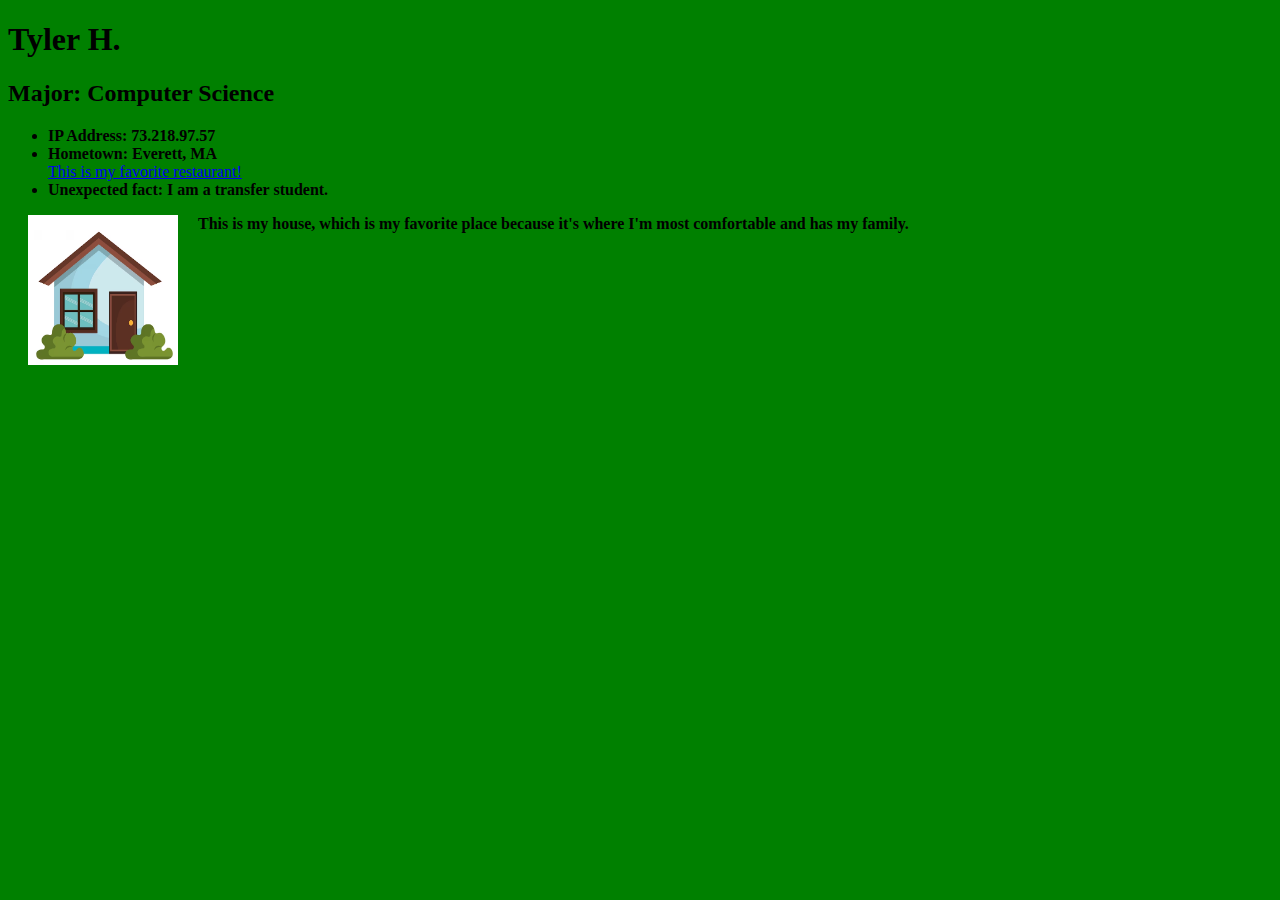
==== index.html @ 63a7597d "Update and rename test.html to index.html" ====
<!DOCTYPE html>
<html>
<head>
</head>
<body style="background-color: green;">
<h1>Tyler H.</h1>
<h2>Major: Computer Science</h2>
    <p>
        <ul>
            <li><b> IP Address: 73.218.97.57</b></li>
            <li><b> Hometown: Everett, MA</b></li>
            <a href="https://www.fujiatassembly.com/" target="_blank">This is my favorite restaurant!</a>
            <li><b> Unexpected fact: I am a transfer student.</b></li>
        </ul>
    </p>
<img src="favorite_place.png" alt="Favorite Place" width="150" height="150" align="left" hspace="20">
    <p>
        <b>This is my house, which is my favorite place because it's where I'm most comfortable and has my family.</b>
    </p>
</body>
</html>
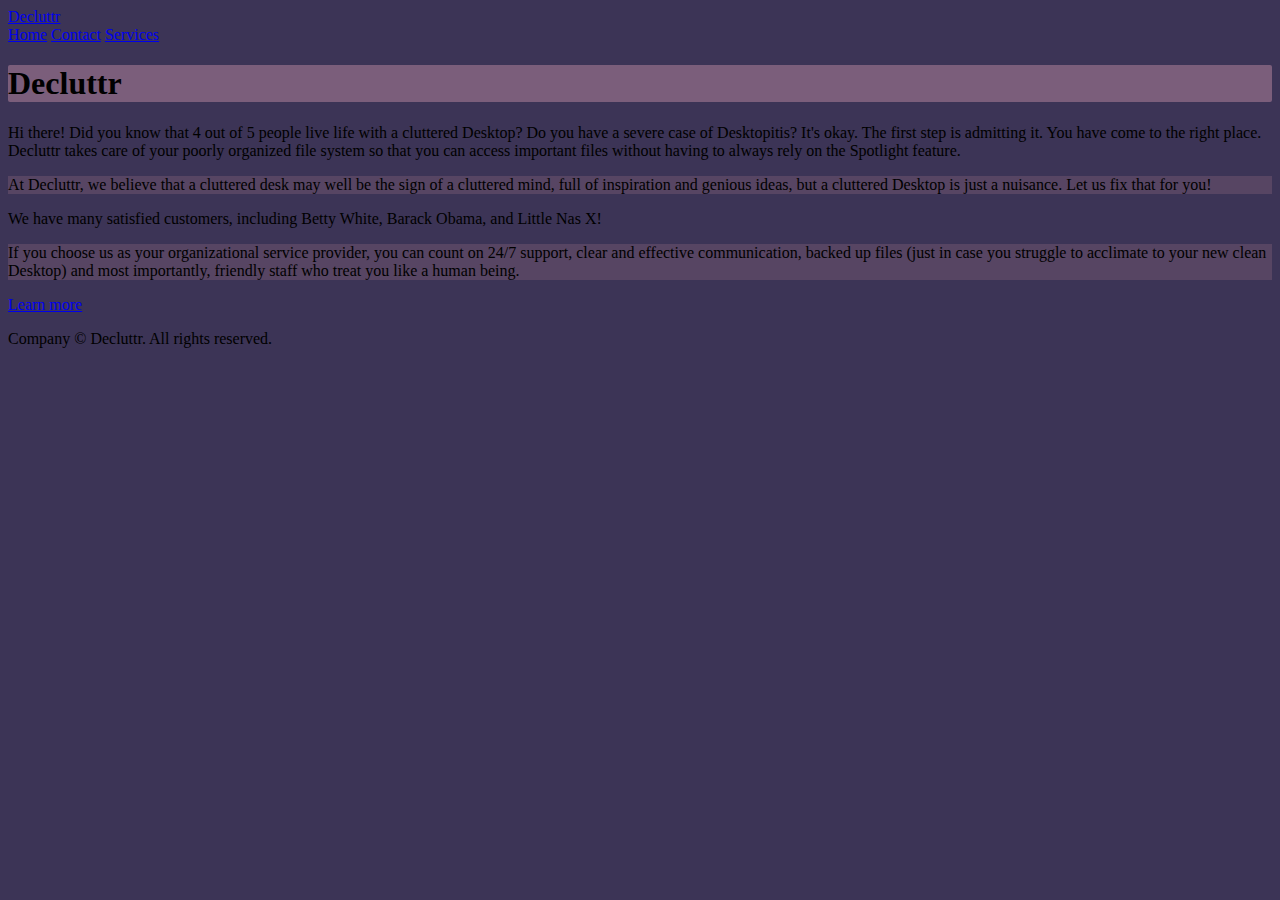
==== commit 5ab6bf95: "ed" ====
--- a/index.html
+++ b/index.html
@@ -1,21 +1,43 @@
-<!DOCTYPE html>
-<html>
+<html lang="en">
 <head>
+  <title>Decluttr</title>
+  <meta charset="utf-8" />
+  <meta name="viewport" content="width=device-width, initial-scale=1, user-scalable=no" />
+  <link rel="stylesheet" href="main.css">
 </head>
-<body style="background-color: green;">
-<h1>Tyler H.</h1>
-<h2>Major: Computer Science</h2>
-    <p>
-        <ul>
-            <li><b> IP Address: 73.218.97.57</b></li>
-            <li><b> Hometown: Everett, MA</b></li>
-            <a href="https://www.fujiatassembly.com/" target="_blank">This is my favorite restaurant!</a>
-            <li><b> Unexpected fact: I am a transfer student.</b></li>
-        </ul>
-    </p>
-<img src="favorite_place.png" alt="Favorite Place" width="150" height="150" align="left" hspace="20">
-    <p>
-        <b>This is my house, which is my favorite place because it's where I'm most comfortable and has my family.</b>
-    </p>
+	
+<div class="header">
+  <a href="#default" class="logo">Decluttr</a>
+  <div class="header-right">
+    <a class="active" href="index.html">Home</a>
+    <a href="contact.html">Contact</a>
+    <a href="services.html">Services</a>
+  </div>
+</div>	
+	
+<style type = "text/css">
+	body {background-color: #3C3456;}
+</style>
+	<div>
+		<h1 style="box-sizing: border-box; background-color: #7B5E7B; border-radius:2px">Decluttr</h1>
+		<p>Hi there! Did you know that 4 out of 5 people live life with a cluttered Desktop? Do you have a severe case of Desktopitis? It's okay. The first step is admitting it. You have come to the right place. Decluttr takes care of your poorly organized file system so that you can access important files without having to always rely on the Spotlight feature. </p>
+			<div class="container">
+				<div style="background-color: #574563;"> 
+					<p>At Decluttr, we believe that a cluttered desk may well be the sign of a cluttered mind, full of inspiration and genious ideas, but a cluttered Desktop is just a nuisance. Let us fix that for you!</p>
+				</div>
+				<div>
+					<p>We have many satisfied customers, including Betty White, Barack Obama, and Little Nas X!</p>
+				</div>
+				<div style="background-color: #574563;">
+					<p>If you choose us as your organizational service provider, you can count on 24/7 support, clear and effective communication, backed up files (just in case you struggle to acclimate to your new clean Desktop) and most importantly, friendly staff who treat you like a human being.
+					</p>
+				</div>
+			</div>
+			<a class="square-button" href="services.html" role="button">Learn more</a>
+		</p>
+	</div>
 </body>
-</html>
+<footer>
+	Company © Decluttr. All rights reserved.
+</footer>
+</html>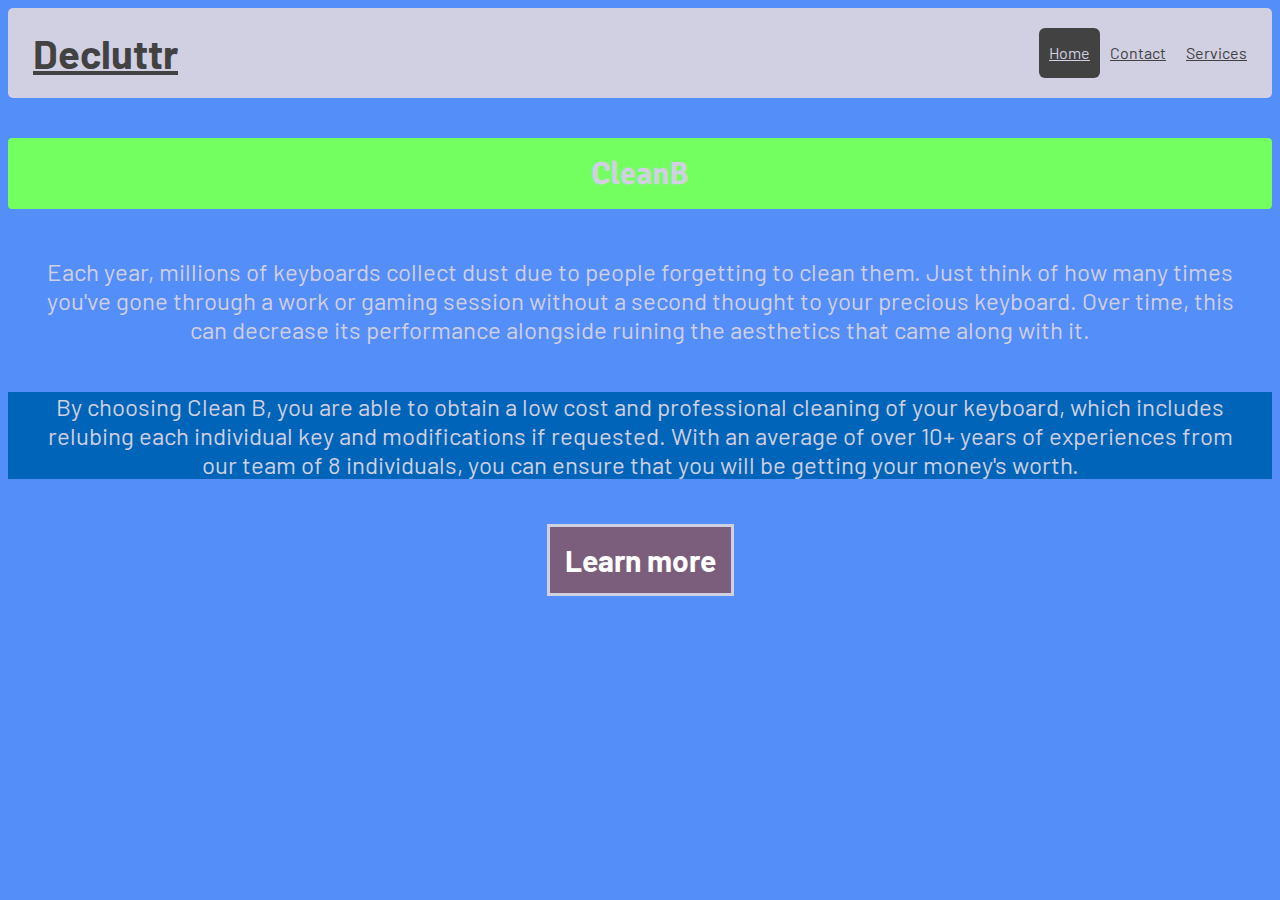
==== commit 05836656: "e" ====
--- a/index.html
+++ b/index.html
@@ -16,28 +16,19 @@
 </div>	
 	
 <style type = "text/css">
-	body {background-color: #3C3456;}
+	body {background-color: #548ef8;}
 </style>
 	<div>
-		<h1 style="box-sizing: border-box; background-color: #7B5E7B; border-radius:2px">Decluttr</h1>
-		<p>Hi there! Did you know that 4 out of 5 people live life with a cluttered Desktop? Do you have a severe case of Desktopitis? It's okay. The first step is admitting it. You have come to the right place. Decluttr takes care of your poorly organized file system so that you can access important files without having to always rely on the Spotlight feature. </p>
+		<h1 style="box-sizing: border-box; background-color: #73ff60; border-radius:4px">CleanB</h1>
+		<p> Each year, millions of keyboards collect dust due to people forgetting to clean them. Just think of how many times you've gone through a work or gaming session without a second thought to your precious keyboard. Over time, this can decrease its performance alongside ruining the aesthetics that came along with it.</p>
 			<div class="container">
-				<div style="background-color: #574563;"> 
-					<p>At Decluttr, we believe that a cluttered desk may well be the sign of a cluttered mind, full of inspiration and genious ideas, but a cluttered Desktop is just a nuisance. Let us fix that for you!</p>
-				</div>
-				<div>
-					<p>We have many satisfied customers, including Betty White, Barack Obama, and Little Nas X!</p>
-				</div>
-				<div style="background-color: #574563;">
-					<p>If you choose us as your organizational service provider, you can count on 24/7 support, clear and effective communication, backed up files (just in case you struggle to acclimate to your new clean Desktop) and most importantly, friendly staff who treat you like a human being.
-					</p>
+				<div style="background-color: #0065b8;">
+					<p> By choosing Clean B, you are able to obtain a low cost and professional cleaning of your keyboard, which includes relubing each individual key and modifications if requested. With an average of over 10+ years of experiences from our team of 8 individuals, you can ensure that you will be getting your money's worth. </p>
 				</div>
 			</div>
 			<a class="square-button" href="services.html" role="button">Learn more</a>
 		</p>
 	</div>
 </body>
-<footer>
-	Company © Decluttr. All rights reserved.
-</footer>
+
 </html>--- a/main.css
+++ b/main.css
@@ -0,0 +1,141 @@
+@import url('fontawesome-all.min.css');
+@import url('https://fonts.googleapis.com/css?family=Raleway:200,700|Source+Sans+Pro:300,600,300italic,600italic');
+@import url('https://fonts.googleapis.com/css?family=Barlow:300|Nanum+Gothic|PT+Sans|Roboto+Condensed:300|Ropa+Sans|Signika+Negative:300&display=swap');
+
+@-ms-viewport {
+    width: device-width;
+}
+
+body, a {
+  font-family: 'Barlow', sans-serif;
+  text-align: center;
+  color: #D1CFE2;
+  font-size: 24px;
+}
+
+footer {
+  font-family: 'Barlow', sans-serif;
+  text-align: center;
+  color: rgb(185, 185, 185);
+  font-size: 14px;
+}
+
+h1 {
+  font-family: 'Signika Negative', sans-serif;
+  font-weight: 700;
+  margin-top: 40px;
+  font-size: 32px;
+  padding: 0.5em;
+}
+
+h2 {
+    font-family: 'Signika Negative', sans-serif;
+    text-align: center;
+    color: #D1CFE2;
+    font-size: 26px;
+  }
+
+h3 {
+  font-family: 'Signika Negative', sans-serif;
+  text-align: center;
+  color: #D1CFE2;
+}
+
+
+
+p {
+  font-family: 'Barlow', sans-serif;
+  margin: 2em 1em;
+  color: #D1CFE2;
+}
+
+.page-header {
+    background-color: white;
+    position: absolute;
+    top: 0;
+    left: 0;
+    right: 0;
+    height: 80px;
+    display: flex;
+    align-items: center;
+    box-shadow: 0 0 25px 0 black;
+}
+
+.page-header * {
+    display: inline;
+}
+
+.page-header li {
+    margin: 20px;
+}
+
+.page-header li a {
+    color: black;
+    text-decoration: none;
+}
+
+.square-box {
+    position: relative;
+    display: inline-block;
+    font-weight: bold;
+    padding: 1em 0.5em;
+    text-decoration: none;
+    color: #D1CFE2;
+    background: white;
+    transition: .4s;
+    font-size: 30px;
+    outline-color: white;
+    outline-style: solid;
+}
+
+
+.square-button {
+    position: relative;
+    display: inline-block;
+    font-weight: bold;
+    padding: 0.5em 0.5em;
+    text-decoration: none;
+    color: #FFF;
+    background: #7B5E7B;
+    transition: .4s;
+    font-size: 30px;
+    outline-color: #D1CFE2;
+    outline-style: solid;
+}
+
+.header {
+  border-radius: 5px;
+  overflow: hidden;
+  background-color: #D1CFE2;
+  padding: 20px 15px
+}
+
+.header a {
+  float: left;
+  color: #424242;
+  text-align: center;
+  padding: 10px;
+  text-decoration: underline;
+  font-size: 16px; 
+  line-height: 30px;
+  border-radius: 6px;
+}
+
+.header a.logo {
+  font-size: 40px;
+  font-weight: bold;
+}
+
+.header a:hover {
+  color: #D1CFE2;
+  background-color: #646262
+}
+
+.header a.active {
+  background-color: #424242;
+  color: #D1CFE2;
+}
+
+.header-right {
+  float: right;
+}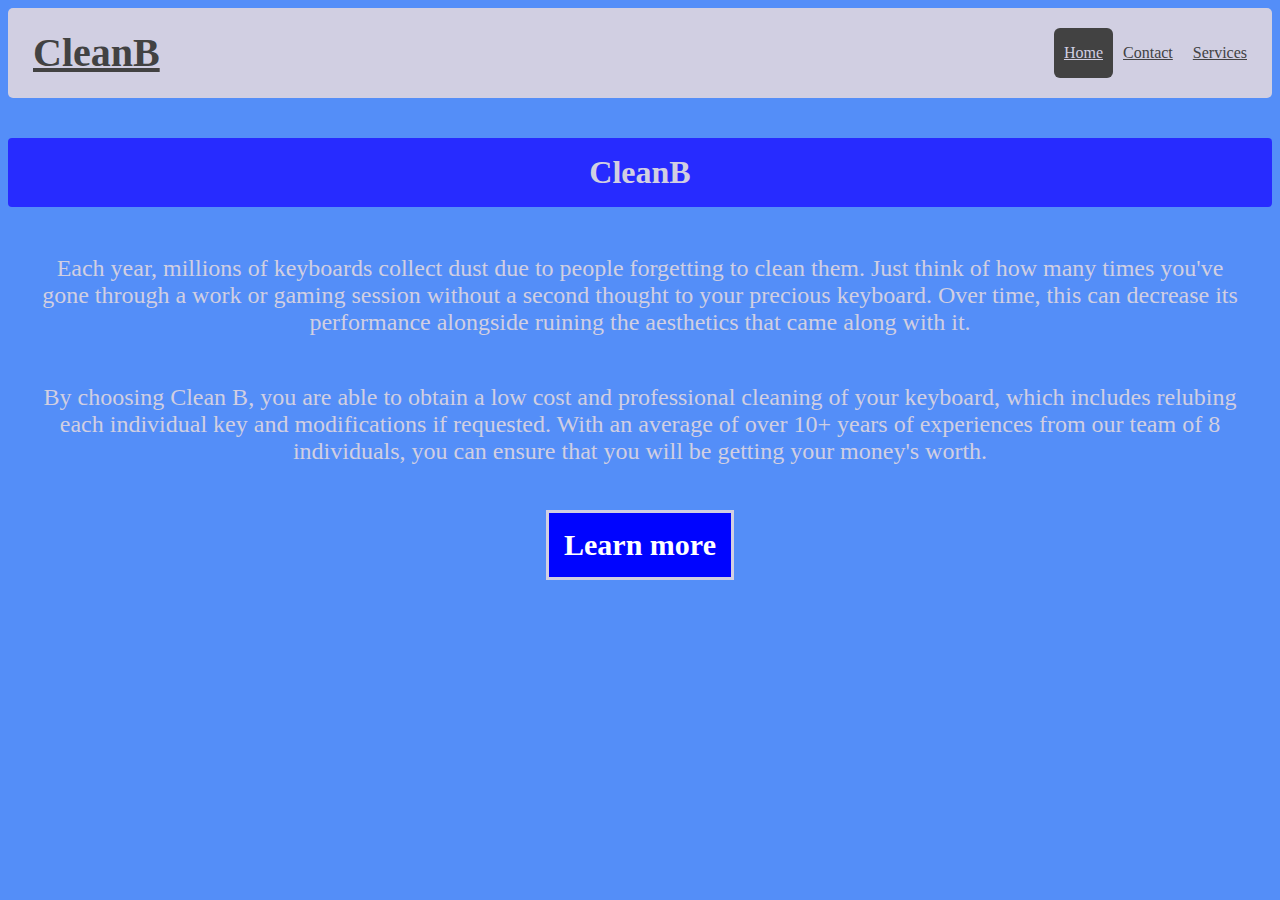
==== commit 2c9ce5bb: "e" ====
--- a/index.html
+++ b/index.html
@@ -1,13 +1,13 @@
 <html lang="en">
 <head>
-  <title>Decluttr</title>
+  <title>CleanB</title>
   <meta charset="utf-8" />
   <meta name="viewport" content="width=device-width, initial-scale=1, user-scalable=no" />
   <link rel="stylesheet" href="main.css">
 </head>
 	
 <div class="header">
-  <a href="#default" class="logo">Decluttr</a>
+  <a href="#default" class="logo">CleanB</a>
   <div class="header-right">
     <a class="active" href="index.html">Home</a>
     <a href="contact.html">Contact</a>
@@ -19,12 +19,10 @@
 	body {background-color: #548ef8;}
 </style>
 	<div>
-		<h1 style="box-sizing: border-box; background-color: #73ff60; border-radius:4px">CleanB</h1>
+		<h1 style="box-sizing: border-box; background-color: #272bff; border-radius:4px">CleanB</h1>
 		<p> Each year, millions of keyboards collect dust due to people forgetting to clean them. Just think of how many times you've gone through a work or gaming session without a second thought to your precious keyboard. Over time, this can decrease its performance alongside ruining the aesthetics that came along with it.</p>
 			<div class="container">
-				<div style="background-color: #0065b8;">
-					<p> By choosing Clean B, you are able to obtain a low cost and professional cleaning of your keyboard, which includes relubing each individual key and modifications if requested. With an average of over 10+ years of experiences from our team of 8 individuals, you can ensure that you will be getting your money's worth. </p>
-				</div>
+				<p> By choosing Clean B, you are able to obtain a low cost and professional cleaning of your keyboard, which includes relubing each individual key and modifications if requested. With an average of over 10+ years of experiences from our team of 8 individuals, you can ensure that you will be getting your money's worth. </p>
 			</div>
 			<a class="square-button" href="services.html" role="button">Learn more</a>
 		</p>
--- a/main.css
+++ b/main.css
@@ -1,27 +1,20 @@
-@import url('fontawesome-all.min.css');
-@import url('https://fonts.googleapis.com/css?family=Raleway:200,700|Source+Sans+Pro:300,600,300italic,600italic');
-@import url('https://fonts.googleapis.com/css?family=Barlow:300|Nanum+Gothic|PT+Sans|Roboto+Condensed:300|Ropa+Sans|Signika+Negative:300&display=swap');
-
 @-ms-viewport {
     width: device-width;
 }
 
 body, a {
-  font-family: 'Barlow', sans-serif;
   text-align: center;
   color: #D1CFE2;
   font-size: 24px;
 }
 
 footer {
-  font-family: 'Barlow', sans-serif;
   text-align: center;
   color: rgb(185, 185, 185);
   font-size: 14px;
 }
 
 h1 {
-  font-family: 'Signika Negative', sans-serif;
   font-weight: 700;
   margin-top: 40px;
   font-size: 32px;
@@ -29,14 +22,12 @@
 }
 
 h2 {
-    font-family: 'Signika Negative', sans-serif;
     text-align: center;
     color: #D1CFE2;
     font-size: 26px;
   }
 
 h3 {
-  font-family: 'Signika Negative', sans-serif;
   text-align: center;
   color: #D1CFE2;
 }
@@ -44,7 +35,6 @@
 
 
 p {
-  font-family: 'Barlow', sans-serif;
   margin: 2em 1em;
   color: #D1CFE2;
 }
@@ -96,7 +86,7 @@
     padding: 0.5em 0.5em;
     text-decoration: none;
     color: #FFF;
-    background: #7B5E7B;
+    background: #0004ff;
     transition: .4s;
     font-size: 30px;
     outline-color: #D1CFE2;
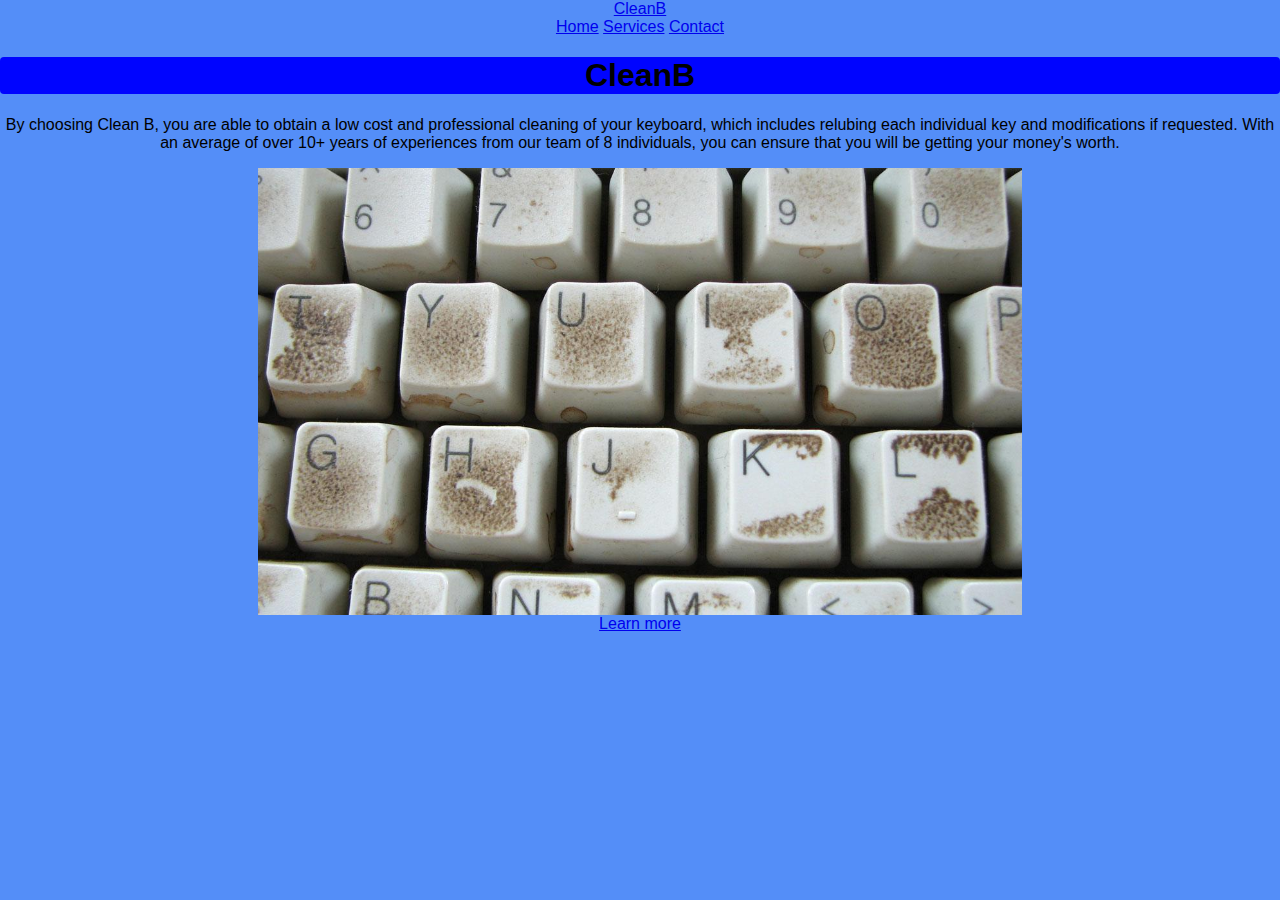
==== commit dc8147eb: "e" ====
--- a/index.html
+++ b/index.html
@@ -10,8 +10,8 @@
   <a href="#default" class="logo">CleanB</a>
   <div class="header-right">
     <a class="active" href="index.html">Home</a>
-    <a href="contact.html">Contact</a>
     <a href="services.html">Services</a>
+	<a href="contact.html">Contact</a>
   </div>
 </div>	
 	
@@ -19,12 +19,14 @@
 	body {background-color: #548ef8;}
 </style>
 	<div>
-		<h1 style="box-sizing: border-box; background-color: #272bff; border-radius:4px">CleanB</h1>
-		<p> Each year, millions of keyboards collect dust due to people forgetting to clean them. Just think of how many times you've gone through a work or gaming session without a second thought to your precious keyboard. Over time, this can decrease its performance alongside ruining the aesthetics that came along with it.</p>
+		<h1 style="box-sizing: border-box; background-color: #0004ff; border-radius:4px">CleanB</h1>
 			<div class="container">
 				<p> By choosing Clean B, you are able to obtain a low cost and professional cleaning of your keyboard, which includes relubing each individual key and modifications if requested. With an average of over 10+ years of experiences from our team of 8 individuals, you can ensure that you will be getting your money's worth. </p>
 			</div>
-			<a class="square-button" href="services.html" role="button">Learn more</a>
+			<body style="text-align: center;">
+				<img src="keyboard.png">
+			</body>
+			<br><a class="square-button" href="services.html" role="button">Learn more</a></br>
 		</p>
 	</div>
 </body>
--- a/main.css
+++ b/main.css
@@ -1,131 +1,59 @@
-@-ms-viewport {
-    width: device-width;
+body {
+    font-family: "Arial", sans-serif;
+    margin: 0;
+    padding: 0;
 }
 
-body, a {
-  text-align: center;
-  color: #D1CFE2;
-  font-size: 24px;
+.navbar {
+    background-color: #000000;
+    color: #fff;
+    padding: 10px;
 }
 
-footer {
-  text-align: center;
-  color: rgb(185, 185, 185);
-  font-size: 14px;
+.content-section {
+    padding: 20px;
 }
 
-h1 {
-  font-weight: 700;
-  margin-top: 40px;
-  font-size: 32px;
-  padding: 0.5em;
+.site-footer {
+    background-color: #000000;
+    color: #fff;
+    text-align: center;
+    padding: 10px;
 }
 
-h2 {
-    text-align: center;
-    color: #D1CFE2;
-    font-size: 26px;
-  }
-
-h3 {
-  text-align: center;
-  color: #D1CFE2;
+.nav-links {
+    list-style-type: none;
 }
 
-
-
-p {
-  margin: 2em 1em;
-  color: #D1CFE2;
+.nav-links li {
+    display: inline-block;
+    margin-right: 20px;
 }
 
-.page-header {
-    background-color: white;
-    position: absolute;
-    top: 0;
-    left: 0;
-    right: 0;
-    height: 80px;
-    display: flex;
-    align-items: center;
-    box-shadow: 0 0 25px 0 black;
-}
-
-.page-header * {
-    display: inline;
-}
-
-.page-header li {
-    margin: 20px;
-}
-
-.page-header li a {
-    color: black;
+.nav-links li a {
+    color: #fff;
     text-decoration: none;
 }
 
-.square-box {
-    position: relative;
-    display: inline-block;
-    font-weight: bold;
-    padding: 1em 0.5em;
-    text-decoration: none;
-    color: #D1CFE2;
-    background: white;
-    transition: .4s;
-    font-size: 30px;
-    outline-color: white;
-    outline-style: solid;
+.nav-links li a:hover {
+    text-decoration: underline;
 }
 
-
-.square-button {
-    position: relative;
-    display: inline-block;
-    font-weight: bold;
-    padding: 0.5em 0.5em;
-    text-decoration: none;
-    color: #FFF;
-    background: #0004ff;
-    transition: .4s;
-    font-size: 30px;
-    outline-color: #D1CFE2;
-    outline-style: solid;
+@media only screen and (max-width: 600px) {
+    header {
+        padding: 5px;
+    }
+    nav ul li {
+        display: block;
+        margin: 5px 0;
+    }
 }
 
-.header {
-  border-radius: 5px;
-  overflow: hidden;
-  background-color: #D1CFE2;
-  padding: 20px 15px
-}
-
-.header a {
-  float: left;
-  color: #424242;
-  text-align: center;
-  padding: 10px;
-  text-decoration: underline;
-  font-size: 16px; 
-  line-height: 30px;
-  border-radius: 6px;
-}
-
-.header a.logo {
-  font-size: 40px;
-  font-weight: bold;
-}
-
-.header a:hover {
-  color: #D1CFE2;
-  background-color: #646262
-}
-
-.header a.active {
-  background-color: #424242;
-  color: #D1CFE2;
-}
-
-.header-right {
-  float: right;
+input[type=submit] {
+    background-color: #002fff;
+    color: #FFFFFF;
+    padding: 12px 20px;
+    border: none;
+    border-radius: 4px;
+    cursor: pointer;
 }